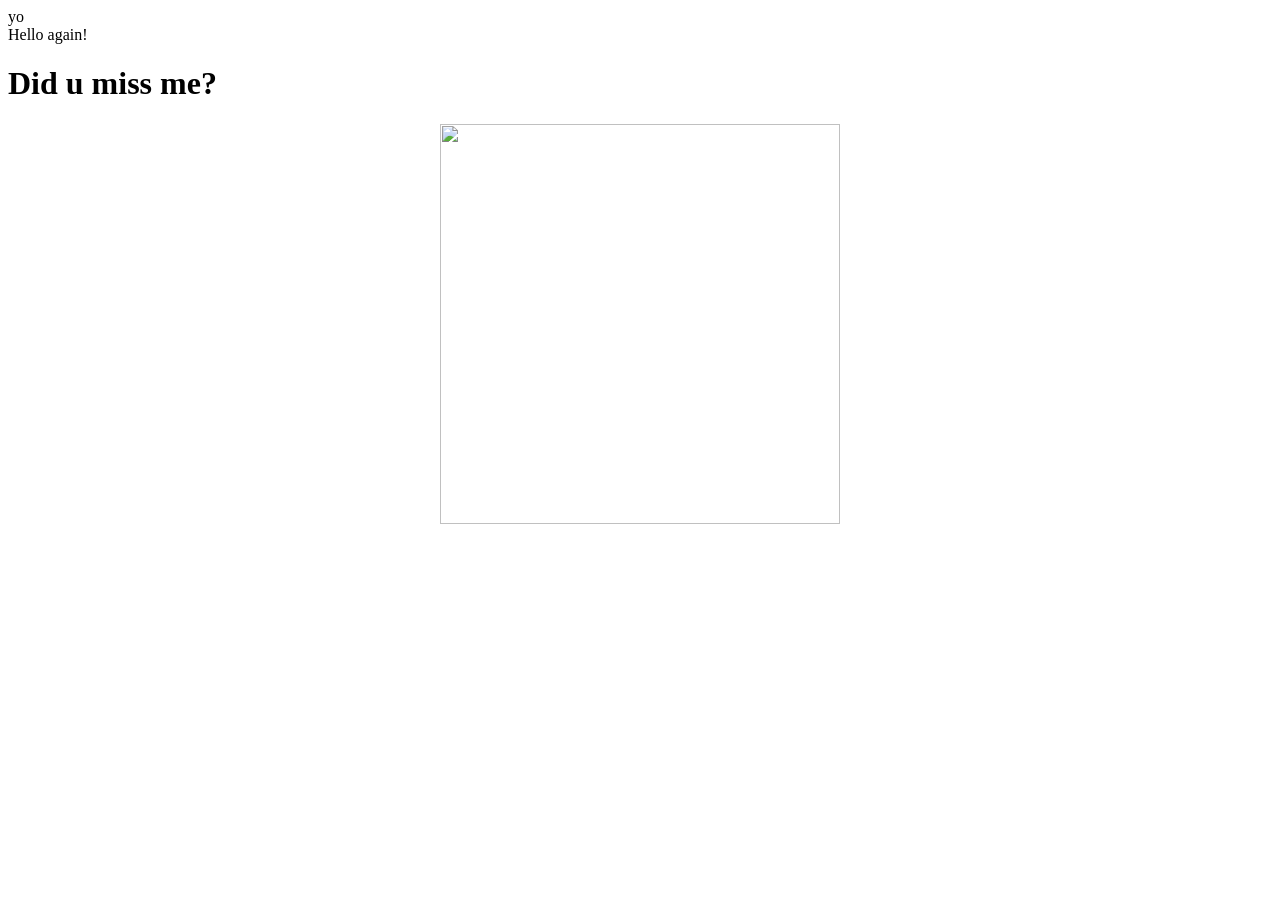
==== page2.htm @ e2f478b5 "Add files via upload" ====
<html>
    <head>
        <title> PAGE 2 OMG </title>
    </head>
    yo
    <br>
    Hello again!
    <h1> Did u miss me? </h1>
    <div style="text-align: center; ">
        <img src="https://github.com/Tokichka/Tokisplace.github.io/blob/main/images/main_page/ttp.png?raw=true"  height =400>
    </div>
</html>
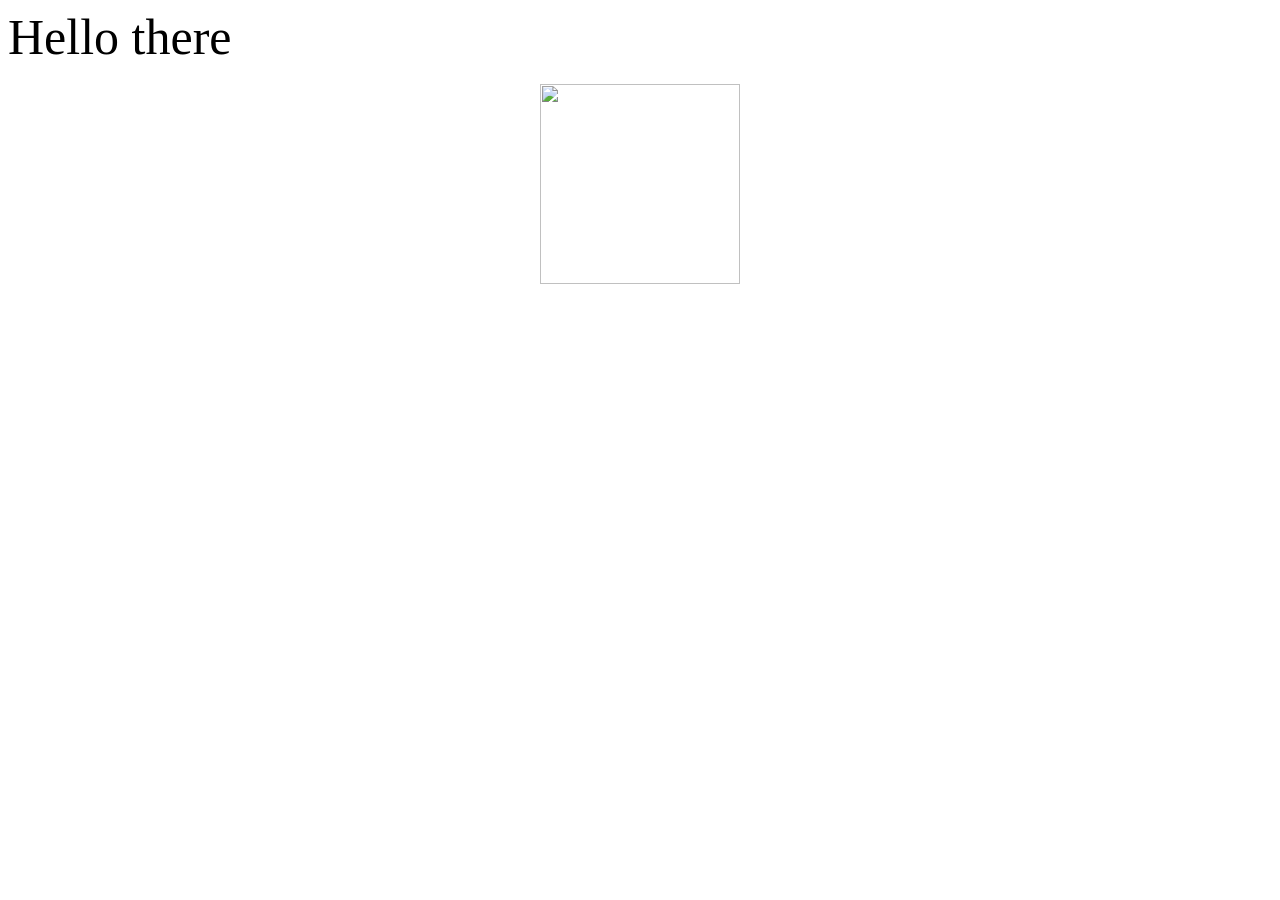
==== commit 75bcd9ec: "Update page2.htm" ====
--- a/page2.htm
+++ b/page2.htm
@@ -2,11 +2,10 @@
     <head>
         <title> PAGE 2 OMG </title>
     </head>
-    yo
-    <br>
-    Hello again!
-    <h1> Did u miss me? </h1>
+    <span style = "font-family: Toki_s; font-size: 50px;"> Hello there </span>
+    
     <div style="text-align: center; ">
-        <img src="https://github.com/Tokichka/Tokisplace.github.io/blob/main/images/main_page/ttp.png?raw=true"  height =400>
+        <br>
+        <img src="https://github.com/Tokichka/Tokisplace.github.io/blob/main/images/page2/WhatsApp%20Image.jpeg?raw=true"  height =200>
     </div>
-</html>+</html>
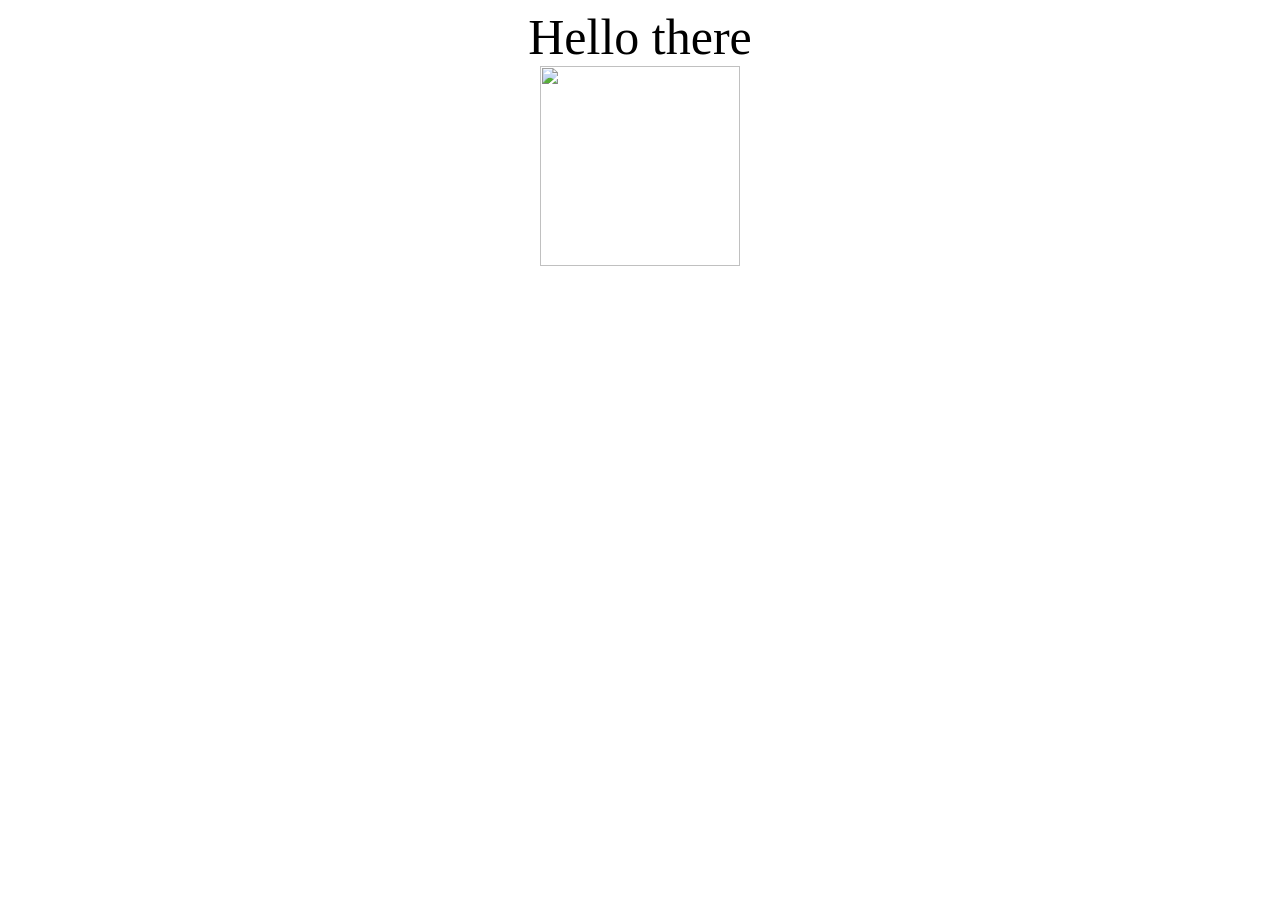
==== commit 775cb0be: "Update page2.htm" ====
--- a/page2.htm
+++ b/page2.htm
@@ -2,10 +2,9 @@
     <head>
         <title> PAGE 2 OMG </title>
     </head>
-    <span style = "font-family: Toki_s; font-size: 50px;"> Hello there </span>
     
     <div style="text-align: center; ">
-        <br>
+        <span style = "font-family: Toki_s; font-size: 50px;"> Hello there </span><br>
         <img src="https://github.com/Tokichka/Tokisplace.github.io/blob/main/images/page2/WhatsApp%20Image.jpeg?raw=true"  height =200>
     </div>
 </html>
